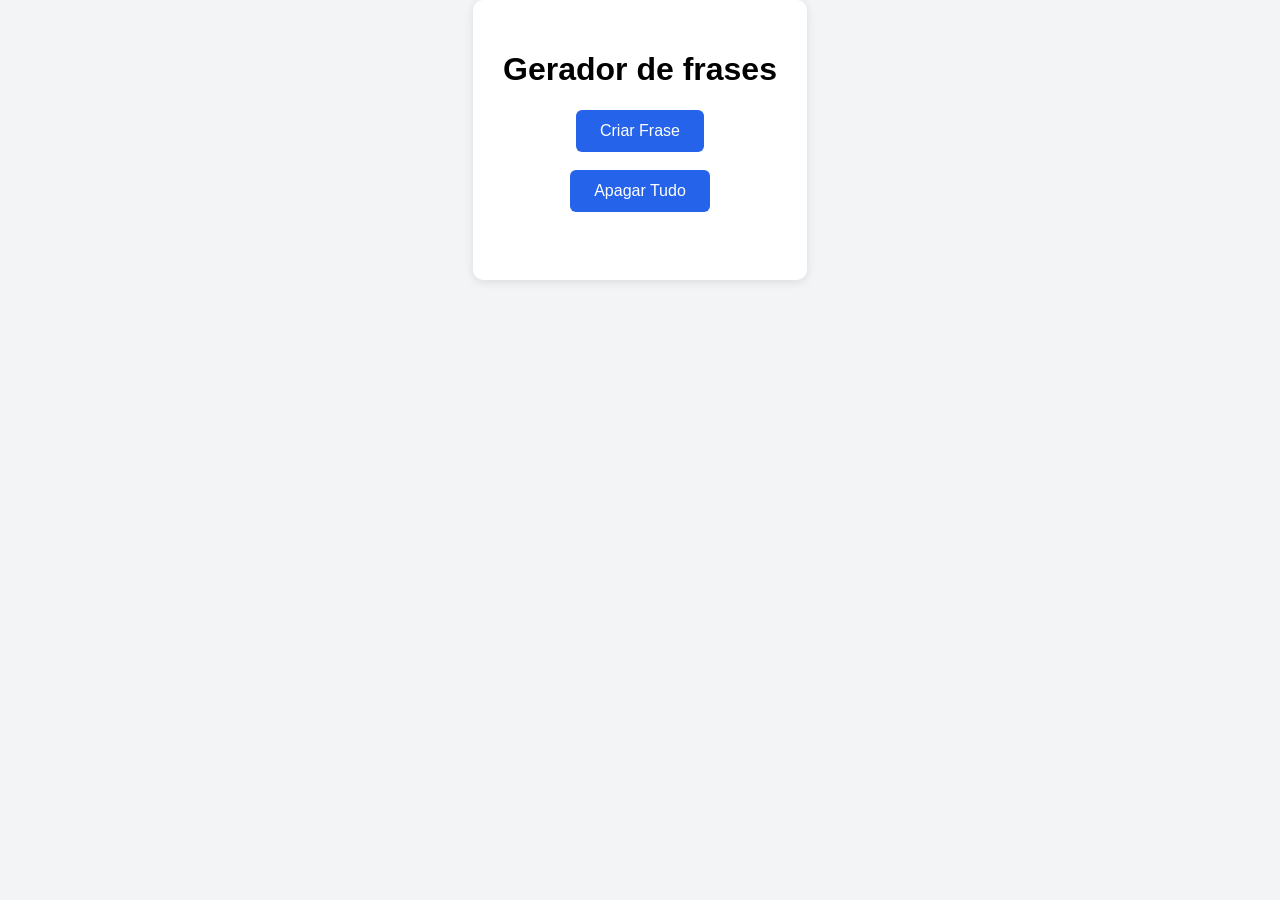
==== index.html @ 75efd997 "Botão De Frases" ====
<!DOCTYPE html>
<html lang="pt-BR">
<head>
    <meta charset="UTF-8">
    <meta name="viewport" content="width=device-width, initial-scale=1.0">
    <title>Botão com JavaScript</title>
    <link rel="stylesheet" href="CSS/style.css">
</head>
<body>
    
    <main class="container">
        <h1>Gerador de frases</h1>

        <button id="botaoMostrar">Criar Frase</button>
        <br><br>
        <button id="botaoApagar">Apagar Tudo</button>
        <br><br>
        <p id="retorno"></p>
    </main>

    <script src="JS/script.js"></script>
</body>
</html>
---- CSS/style.css ----
body{
    font-family: Arial, sans-serif;
    background-color: #f3f4f6;
    display: flex;
    justify-content: center;
    align-items: center;
    min-width: 100vh;
    margin: 0;
}

.container{
    background-color: white;
    padding: 30px;
    border-radius: 10px;
    box-shadow: 0 2px 10px rgba(0, 0, 0, 0.1);
    text-align: center;
}

button{
    background-color: #2563eb;
    color: white;
    border: none;
    padding: 12px 24px;
    font-size: 16px;
    border-radius: 6px;
    cursor: pointer;
}

button:hover{
    background-color: #1d4ed8;
}

#retorno{
    margin-top: 20px;
    font-size: 18px;
    color: #111827;
}
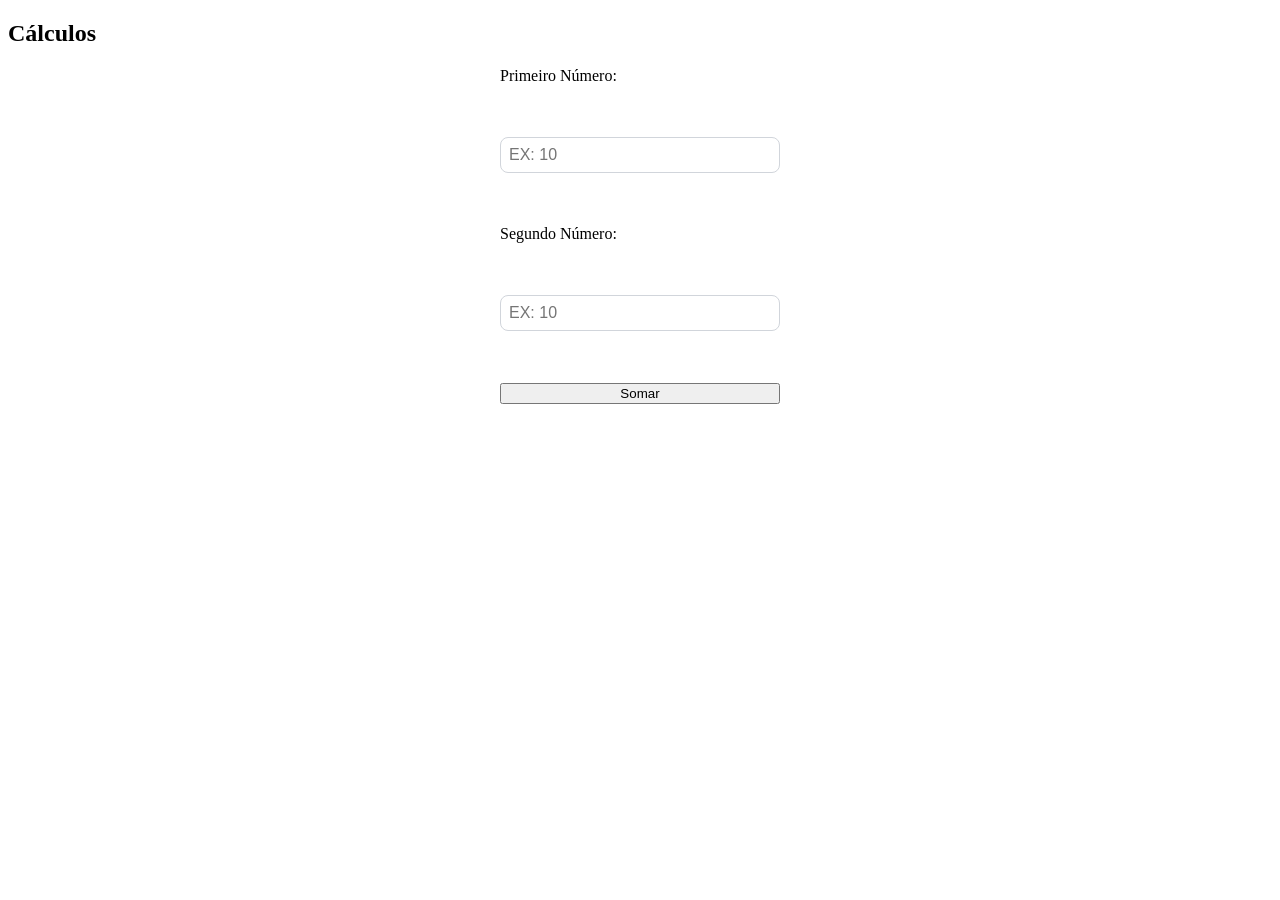
==== commit 1836c30a: "Calculadora" ====
--- a/index.html
+++ b/index.html
@@ -3,20 +3,22 @@
 <head>
     <meta charset="UTF-8">
     <meta name="viewport" content="width=device-width, initial-scale=1.0">
-    <title>Botão com JavaScript</title>
+    <title>Calculadora</title>
     <link rel="stylesheet" href="CSS/style.css">
 </head>
 <body>
     
-    <main class="container">
-        <h1>Gerador de frases</h1>
+    <h2>Cálculos</h2>
 
-        <button id="botaoMostrar">Criar Frase</button>
-        <br><br>
-        <button id="botaoApagar">Apagar Tudo</button>
-        <br><br>
-        <p id="retorno"></p>
-    </main>
+    <form id="formCalculo">
+        <label for="numero1">Primeiro Número:</label><br><br>
+        <input type="number" id="numero1" placeholder="EX: 10"><br><br>
+        <label for="numero2">Segundo Número:</label><br><br>
+        <input type="number" id="numero2" placeholder="EX: 10"><br><br>
+        <button type="submit">Somar</button>
+    </form>
+
+    <p id="resultadoCalculo"></p>
 
     <script src="JS/script.js"></script>
 </body>
--- a/CSS/style.css
+++ b/CSS/style.css
@@ -1,37 +1,21 @@
-body{
-    font-family: Arial, sans-serif;
-    background-color: #f3f4f6;
+#formCalculo{
     display: flex;
-    justify-content: center;
-    align-items: center;
-    min-width: 100vh;
-    margin: 0;
+    flex-direction: column;
+    gap: 8px;
+    max-width: 280px;
+    margin: 20px auto;
 }
 
-.container{
-    background-color: white;
-    padding: 30px;
-    border-radius: 10px;
-    box-shadow: 0 2px 10px rgba(0, 0, 0, 0.1);
-    text-align: center;
+#formCalculo input{
+    padding: 8px;
+    border: 1px solid #d1d5db;
+    border-radius: 8px;
+    font-size: 16px;
 }
 
-button{
-    background-color: #2563eb;
-    color: white;
-    border: none;
-    padding: 12px 24px;
-    font-size: 16px;
-    border-radius: 6px;
-    cursor: pointer;
-}
-
-button:hover{
-    background-color: #1d4ed8;
-}
-
-#retorno{
-    margin-top: 20px;
-    font-size: 18px;
-    color: #111827;
+#resultadoCalculo{
+    font-size: 20px;
+    font-weight: bold;
+    color: #2563eb;
+    text-align: center;
 }
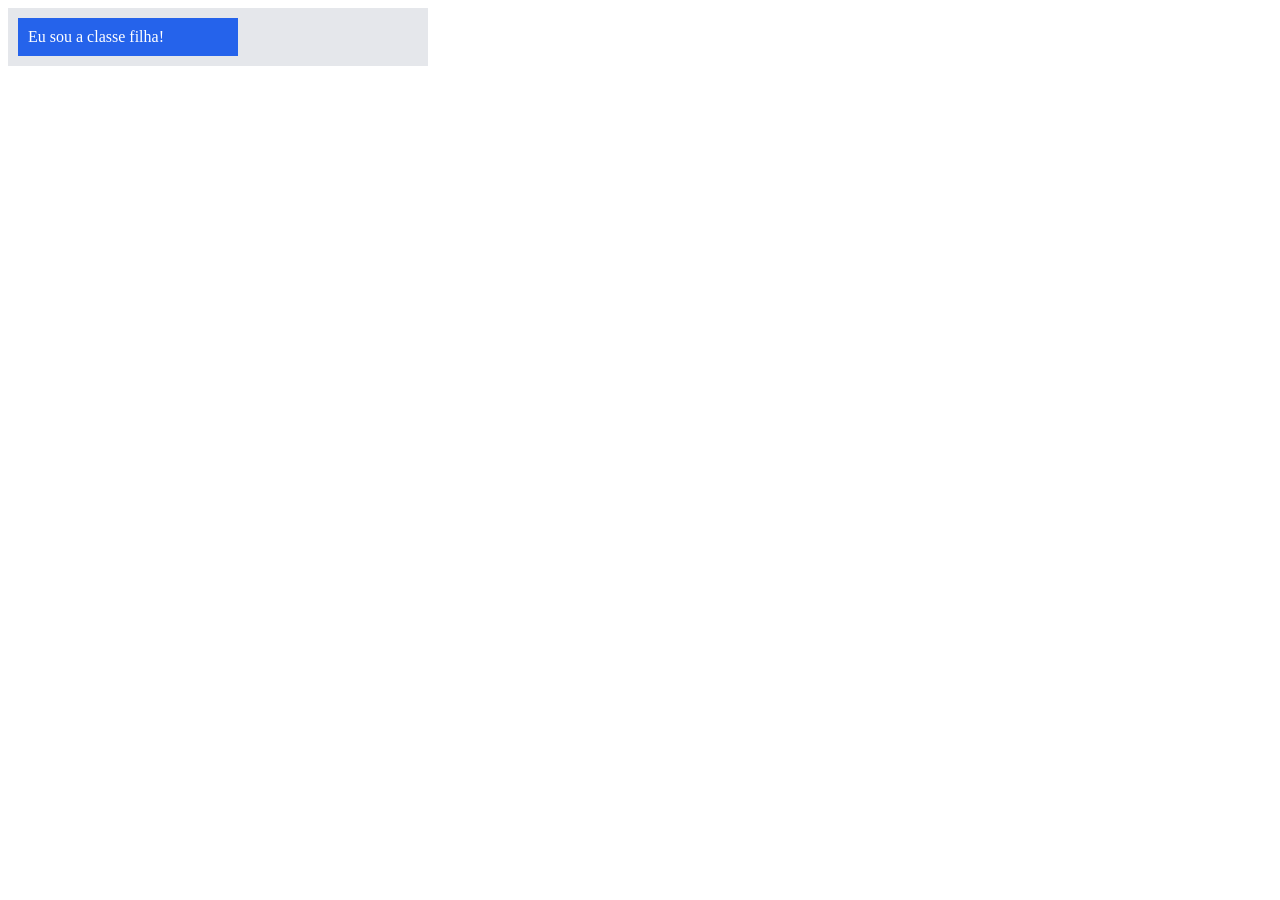
==== commit f65e313b: "Filho e Pai" ====
--- a/index.html
+++ b/index.html
@@ -8,17 +8,9 @@
 </head>
 <body>
     
-    <h2>Cálculos</h2>
-
-    <form id="formCalculo">
-        <label for="numero1">Primeiro Número:</label><br><br>
-        <input type="number" id="numero1" placeholder="EX: 10"><br><br>
-        <label for="numero2">Segundo Número:</label><br><br>
-        <input type="number" id="numero2" placeholder="EX: 10"><br><br>
-        <button type="submit">Somar</button>
-    </form>
-
-    <p id="resultadoCalculo"></p>
+    <div class="pai">
+        <div class="filho">Eu sou a classe filha!</div>
+    </div>
 
     <script src="JS/script.js"></script>
 </body>
--- a/CSS/style.css
+++ b/CSS/style.css
@@ -1,21 +1,12 @@
-#formCalculo{
-    display: flex;
-    flex-direction: column;
-    gap: 8px;
-    max-width: 280px;
-    margin: 20px auto;
+.pai{
+    width: 400px;
+    background-color: #e5e7eb;
+    padding: 10px;
 }
 
-#formCalculo input{
-    padding: 8px;
-    border: 1px solid #d1d5db;
-    border-radius: 8px;
-    font-size: 16px;
-}
-
-#resultadoCalculo{
-    font-size: 20px;
-    font-weight: bold;
-    color: #2563eb;
-    text-align: center;
+.filho{
+    background-color: #2563eb;
+    width: 50%;
+    color: white;
+    padding: 10px;
 }
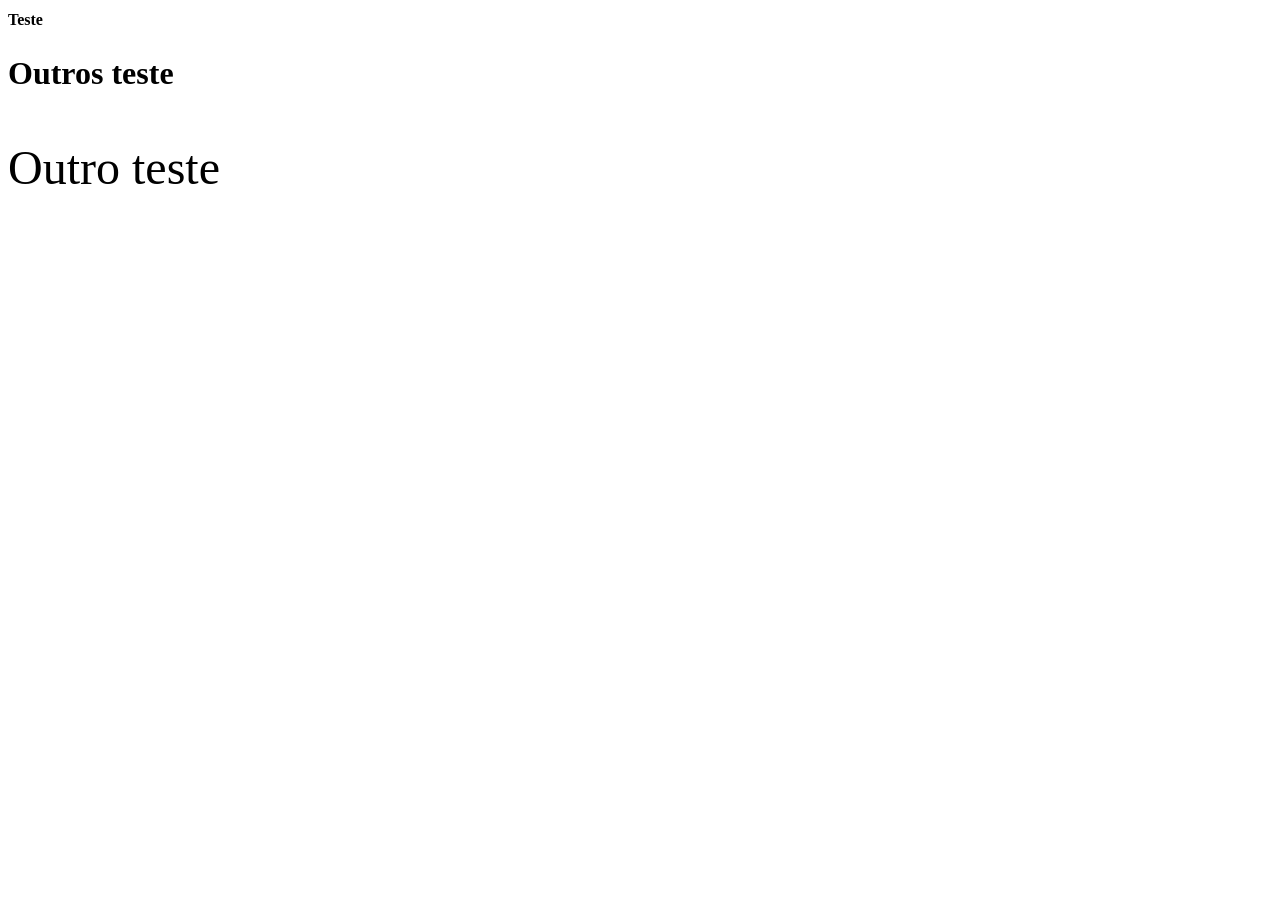
==== commit 3dd2c0f1: "rem" ====
--- a/index.html
+++ b/index.html
@@ -8,9 +8,11 @@
 </head>
 <body>
     
-    <div class="pai">
-        <div class="filho">Eu sou a classe filha!</div>
-    </div>
+    <h1>Teste</h1>
+
+    <h2>Outros teste</h2>
+
+    <p>Outro teste</p>
 
     <script src="JS/script.js"></script>
 </body>
--- a/CSS/style.css
+++ b/CSS/style.css
@@ -1,12 +1,11 @@
-.pai{
-    width: 400px;
-    background-color: #e5e7eb;
-    padding: 10px;
+h1{
+    font-size: 1rem;
 }
 
-.filho{
-    background-color: #2563eb;
-    width: 50%;
-    color: white;
-    padding: 10px;
+h2{
+    font-size: 2rem;
+}
+
+p{
+    font-size: 3rem;
 }
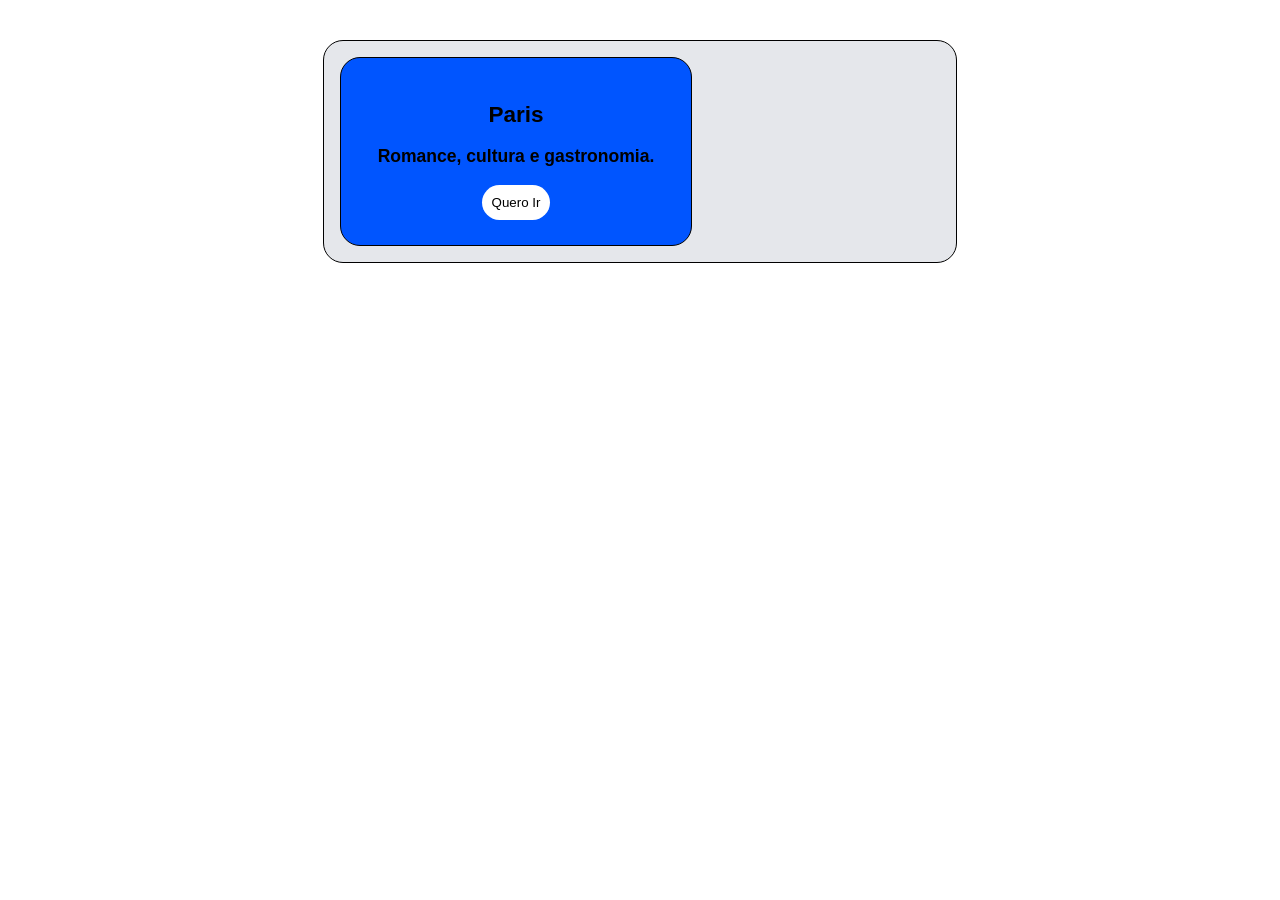
==== commit d9747e0a: "Caixas dentro umas das outras" ====
--- a/index.html
+++ b/index.html
@@ -3,16 +3,21 @@
 <head>
     <meta charset="UTF-8">
     <meta name="viewport" content="width=device-width, initial-scale=1.0">
-    <title>Calculadora</title>
+    <title>Medidas</title>
     <link rel="stylesheet" href="CSS/style.css">
 </head>
 <body>
     
-    <h1>Teste</h1>
+    <h1></h1>
 
-    <h2>Outros teste</h2>
-
-    <p>Outro teste</p>
+<div class="auraa">
+    <div class="aura">
+        <h2>Paris</h2>
+        <h3>Romance, cultura e gastronomia.</h3>
+        <button>Quero Ir</button>
+    </div>
+</div>
+    
 
     <script src="JS/script.js"></script>
 </body>
--- a/CSS/style.css
+++ b/CSS/style.css
@@ -1,11 +1,32 @@
-h1{
-    font-size: 1rem;
+body{
+    margin: 0;
+    font-family: Arial, Helvetica, sans-serif;
 }
 
-h2{
-    font-size: 2rem;
+.auraa{
+    max-width: 600px;
+    width: 90%;
+    background-color: #e5e7eb;
+    padding: 1rem;
+    border: 1px solid black;
+    border-radius: 20px;
+    margin: 40px auto;
 }
 
-p{
-    font-size: 3rem;
-}+.aura{
+    width: 50%;
+    background-color: #0055ff;
+    padding: 25px;
+    border-radius: 20px;
+    font-size: 15px;
+    text-align: center;
+    border: 1px solid black;
+}
+
+button{
+    padding: 10px;
+    border: none;
+    border-radius: 20px;
+    background-color: #ffffff;
+    
+}   
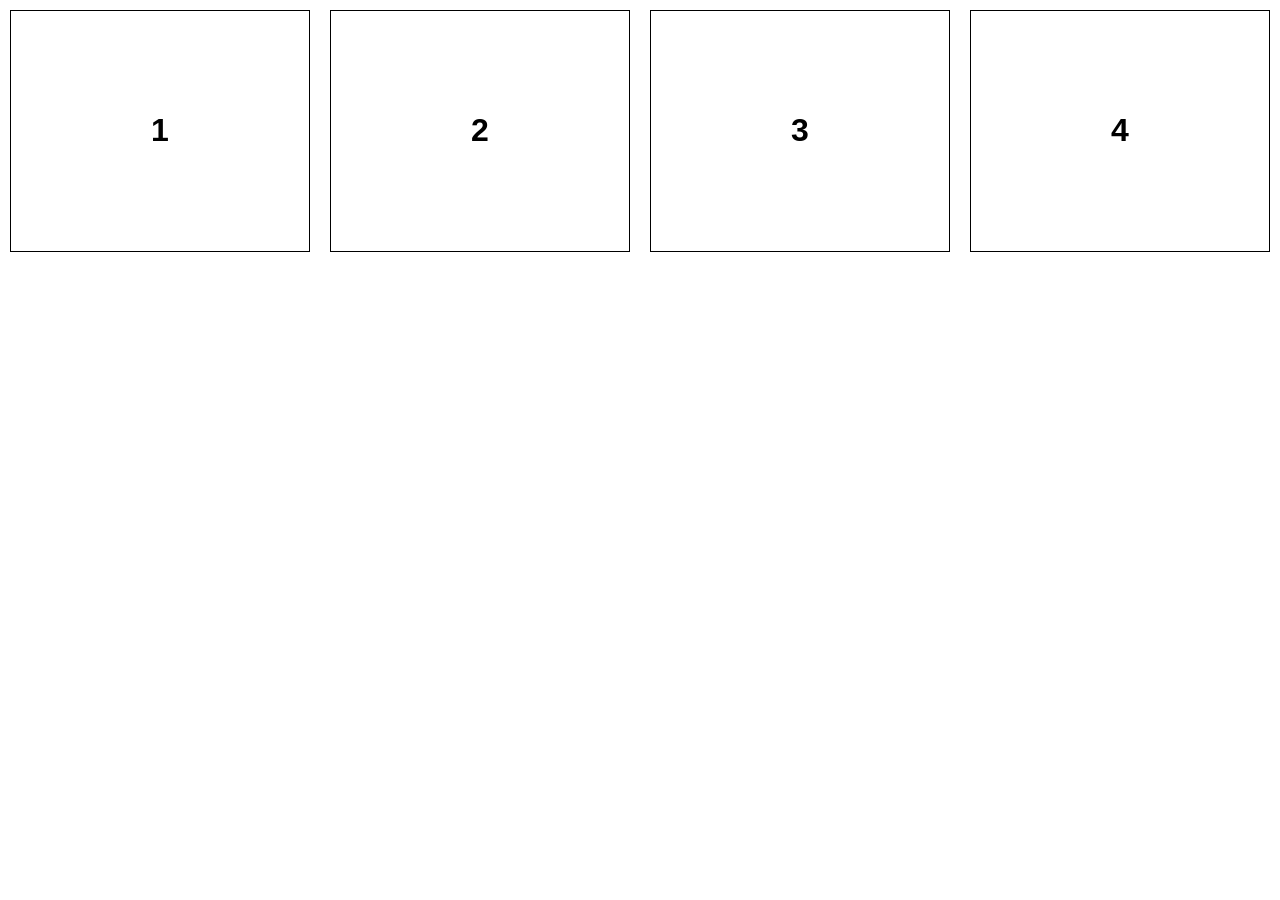
==== commit a1259bde: "Caixas Ao Lado" ====
--- a/index.html
+++ b/index.html
@@ -8,17 +8,23 @@
 </head>
 <body>
     
-    <h1></h1>
+<div class="linha">
+    <div class="aura">
+        <h1>1</h1>
+    </div>
 
-<div class="auraa">
     <div class="aura">
-        <h2>Paris</h2>
-        <h3>Romance, cultura e gastronomia.</h3>
-        <button>Quero Ir</button>
+        <h1>2</h1>
+    </div>
+
+    <div class="aura">
+        <h1>3</h1>
+    </div>
+
+    <div class="aura">
+        <h1>4</h1>
     </div>
 </div>
-    
 
-    <script src="JS/script.js"></script>
 </body>
 </html>
--- a/CSS/style.css
+++ b/CSS/style.css
@@ -1,32 +1,20 @@
 body{
     margin: 0;
     font-family: Arial, Helvetica, sans-serif;
-}
-
-.auraa{
-    max-width: 600px;
-    width: 90%;
-    background-color: #e5e7eb;
-    padding: 1rem;
-    border: 1px solid black;
-    border-radius: 20px;
-    margin: 40px auto;
+    align-items: center;
 }
 
 .aura{
-    width: 50%;
-    background-color: #0055ff;
-    padding: 25px;
-    border-radius: 20px;
-    font-size: 15px;
+    width: 200px;
+    background-color: #ffffff;
+    padding: 80px;
+    border: 1px solid black;
     text-align: center;
-    border: 1px solid black;
+    flex: 1;
+    margin: 10px;
+}
+.linha{
+    display: flex;
 }
 
-button{
-    padding: 10px;
-    border: none;
-    border-radius: 20px;
-    background-color: #ffffff;
-    
-}   +
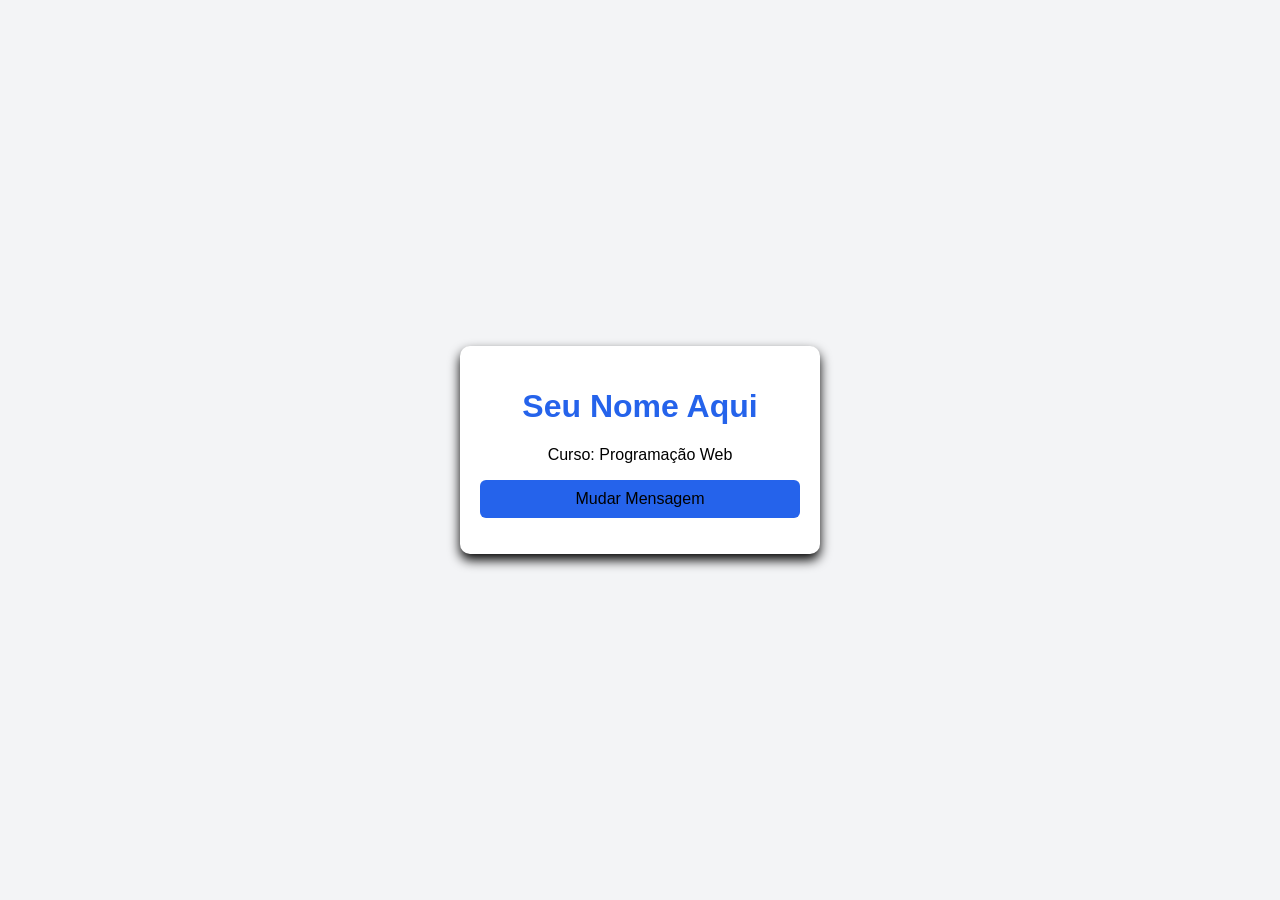
==== commit b147e0ee: "Cartao" ====
--- a/index.html
+++ b/index.html
@@ -3,28 +3,21 @@
 <head>
     <meta charset="UTF-8">
     <meta name="viewport" content="width=device-width, initial-scale=1.0">
-    <title>Medidas</title>
+    <title>Meu Cartão</title>
     <link rel="stylesheet" href="CSS/style.css">
 </head>
 <body>
     
-<div class="linha">
-    <div class="aura">
-        <h1>1</h1>
+    <div class="cartao">
+        <h1 id="titulo">Seu Nome Aqui</h1>
+        <p>Curso: Programação Web</p>
+        <button id="botao">Mudar Mensagem</button>
+        <p id="mensagem"></p>
     </div>
 
-    <div class="aura">
-        <h1>2</h1>
-    </div>
-
-    <div class="aura">
-        <h1>3</h1>
-    </div>
-
-    <div class="aura">
-        <h1>4</h1>
-    </div>
-</div>
+    
+    
+    <script src="JS/script.js"></script>
 
 </body>
 </html>
--- a/CSS/style.css
+++ b/CSS/style.css
@@ -1,20 +1,33 @@
 body{
+    display: flex;
+    justify-content: center;
+    align-items: center;
+    min-height: 100vh;
     margin: 0;
+    background-color: #f3f4f6;
     font-family: Arial, Helvetica, sans-serif;
-    align-items: center;
 }
 
-.aura{
-    width: 200px;
-    background-color: #ffffff;
-    padding: 80px;
-    border: 1px solid black;
+.cartao{
+    width: 320px;
+    padding: 20px;
+    background-color: white;
+    border-radius: 10px;
+    box-shadow: 0 6px 12px black;
     text-align: center;
-    flex: 1;
-    margin: 10px;
-}
-.linha{
-    display: flex;
 }
 
+#titulo{
+    font-size: 32px;
+    color: #2563eb;
+}
 
+button{
+    width: 100%;
+    padding: 10px;
+    border: none;
+    border-radius: 6px;
+    background-color: #2563eb;
+    font-size: 16px;
+    cursor: pointer;
+}
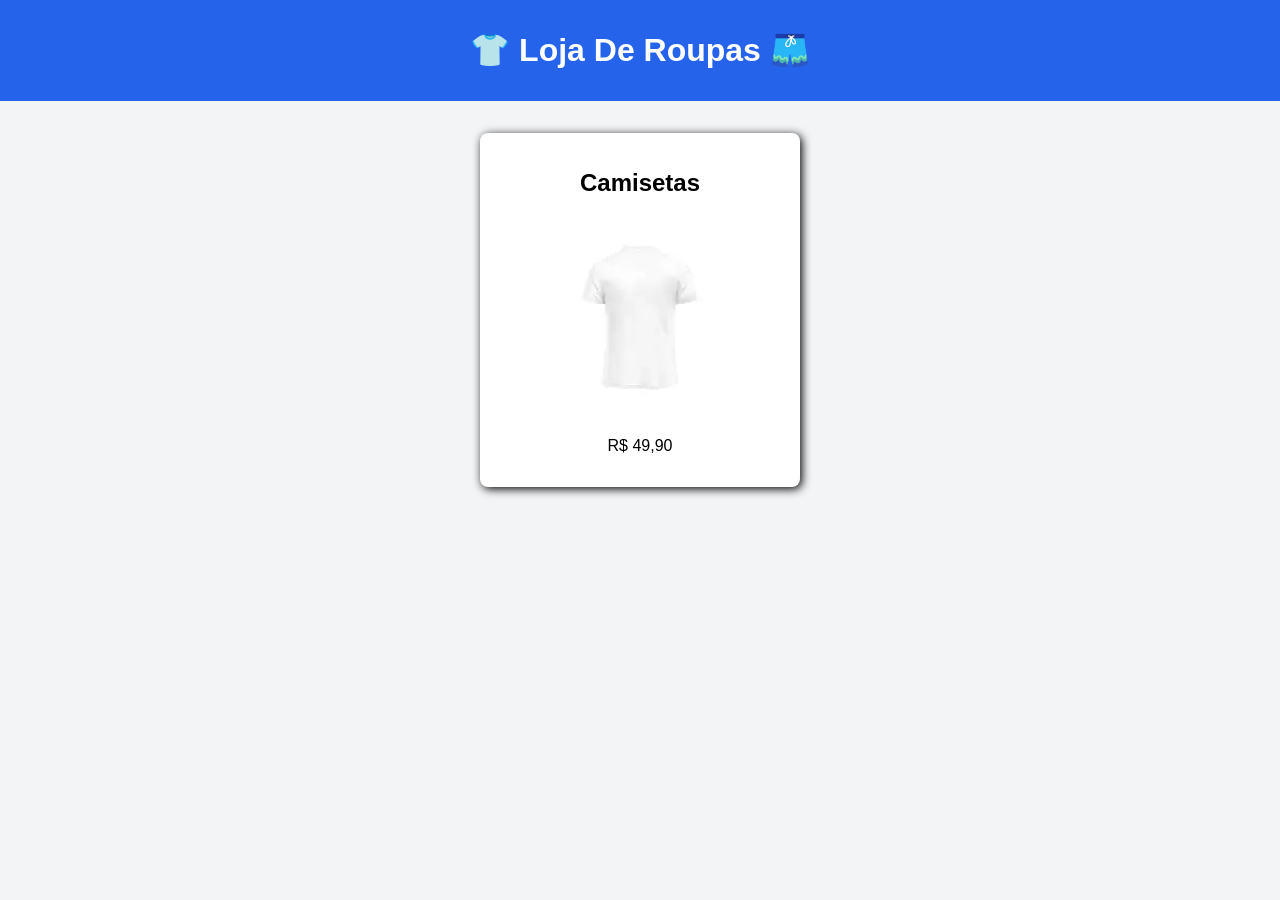
==== commit e3dbda0e: "Loja De Roupa" ====
--- a/index.html
+++ b/index.html
@@ -3,20 +3,53 @@
 <head>
     <meta charset="UTF-8">
     <meta name="viewport" content="width=device-width, initial-scale=1.0">
-    <title>Meu Cartão</title>
+    <title>Loja Roupa</title>
     <link rel="stylesheet" href="CSS/style.css">
 </head>
 <body>
     
-    <div class="cartao">
-        <h1 id="titulo">Seu Nome Aqui</h1>
-        <p>Curso: Programação Web</p>
-        <button id="botao">Mudar Mensagem</button>
-        <p id="mensagem"></p>
+    <header>
+        <h1>👕 Loja De Roupas 🩳</h1>
+    </header>
+
+    <main class="carrossel">
+
+    <div class="trilho">
+
+    <div class="slide">
+        <h2>Camisetas</h2>
+        <img src="IMG/camiseta.webp" alt="camiseta">
+        <p class="preco">R$ 49,90</p>
     </div>
 
-    
-    
+    <div class="slide">
+        <h2>Calças</h2>
+        <img src="IMG/calca.webp" alt="calca">
+        <p class="preco">R$ 67,00</p>
+    </div>
+
+    <div class="slide">
+        <h2>Jaquetas</h2>
+        <img src="IMG/jaqueta.webp" alt="jaqueta">
+        <p class="preco">R$ 109,00</p>
+    </div>
+
+    <div class="slide">
+        <h2>Tênises</h2>
+        <img src="IMG/tenis.webp" alt="tenis">
+        <p class="preco">R$ 42,00</p>
+    </div>
+
+    <div class="slide">
+        <h2>Vestidos</h2>
+        <img src="IMG/vestido.webp" alt="vestido">
+        <p class="preco">R$ 69,00</p>
+    </div>
+
+    </div>
+
+    </main>
+
     <script src="JS/script.js"></script>
 
 </body>
--- a/CSS/style.css
+++ b/CSS/style.css
@@ -1,33 +1,51 @@
 body{
-    display: flex;
-    justify-content: center;
-    align-items: center;
-    min-height: 100vh;
-    margin: 0;
     background-color: #f3f4f6;
     font-family: Arial, Helvetica, sans-serif;
+    margin: 0;
 }
 
-.cartao{
-    width: 320px;
-    padding: 20px;
-    background-color: white;
-    border-radius: 10px;
-    box-shadow: 0 6px 12px black;
+header{
+    background-color: #2563eb;
+    color: white;
     text-align: center;
+    padding: 10px;
 }
 
-#titulo{
-    font-size: 32px;
-    color: #2563eb;
+.carrossel{
+    width: 90%;
+    max-width: 320px;
+    margin: 32px auto;
+    overflow: hidden;
+    border-radius: 8px;
+    background-color: white;
+    box-shadow: 2px 2px 10px black;
 }
 
-button{
+.trilho{
+    display: flex;
+    width: 500%;
+    animation: deslizar 15s infinite;
+}
+
+.slide{
+    width: 20%;
+    padding: 1rem;
+    text-align: center;
+    box-sizing: border-box;
+}
+
+.slide img{
     width: 100%;
-    padding: 10px;
-    border: none;
-    border-radius: 6px;
-    background-color: #2563eb;
-    font-size: 16px;
-    cursor: pointer;
+    height: 200px;
+    object-fit: contain;
+    border-radius: 8px;
+}
+
+@keyframes deslizar{
+    0%, 15% { transform: translateX(0); }
+    20%, 35% { transform: translateX(-20%); }
+    40%, 55% { transform: translateX(-40%); }
+    60%, 75% { transform: translateX(-60%); }
+    80%, 95% { transform: translateX(-80%); }
+    100%     { transform: translateX(0); }
 }
